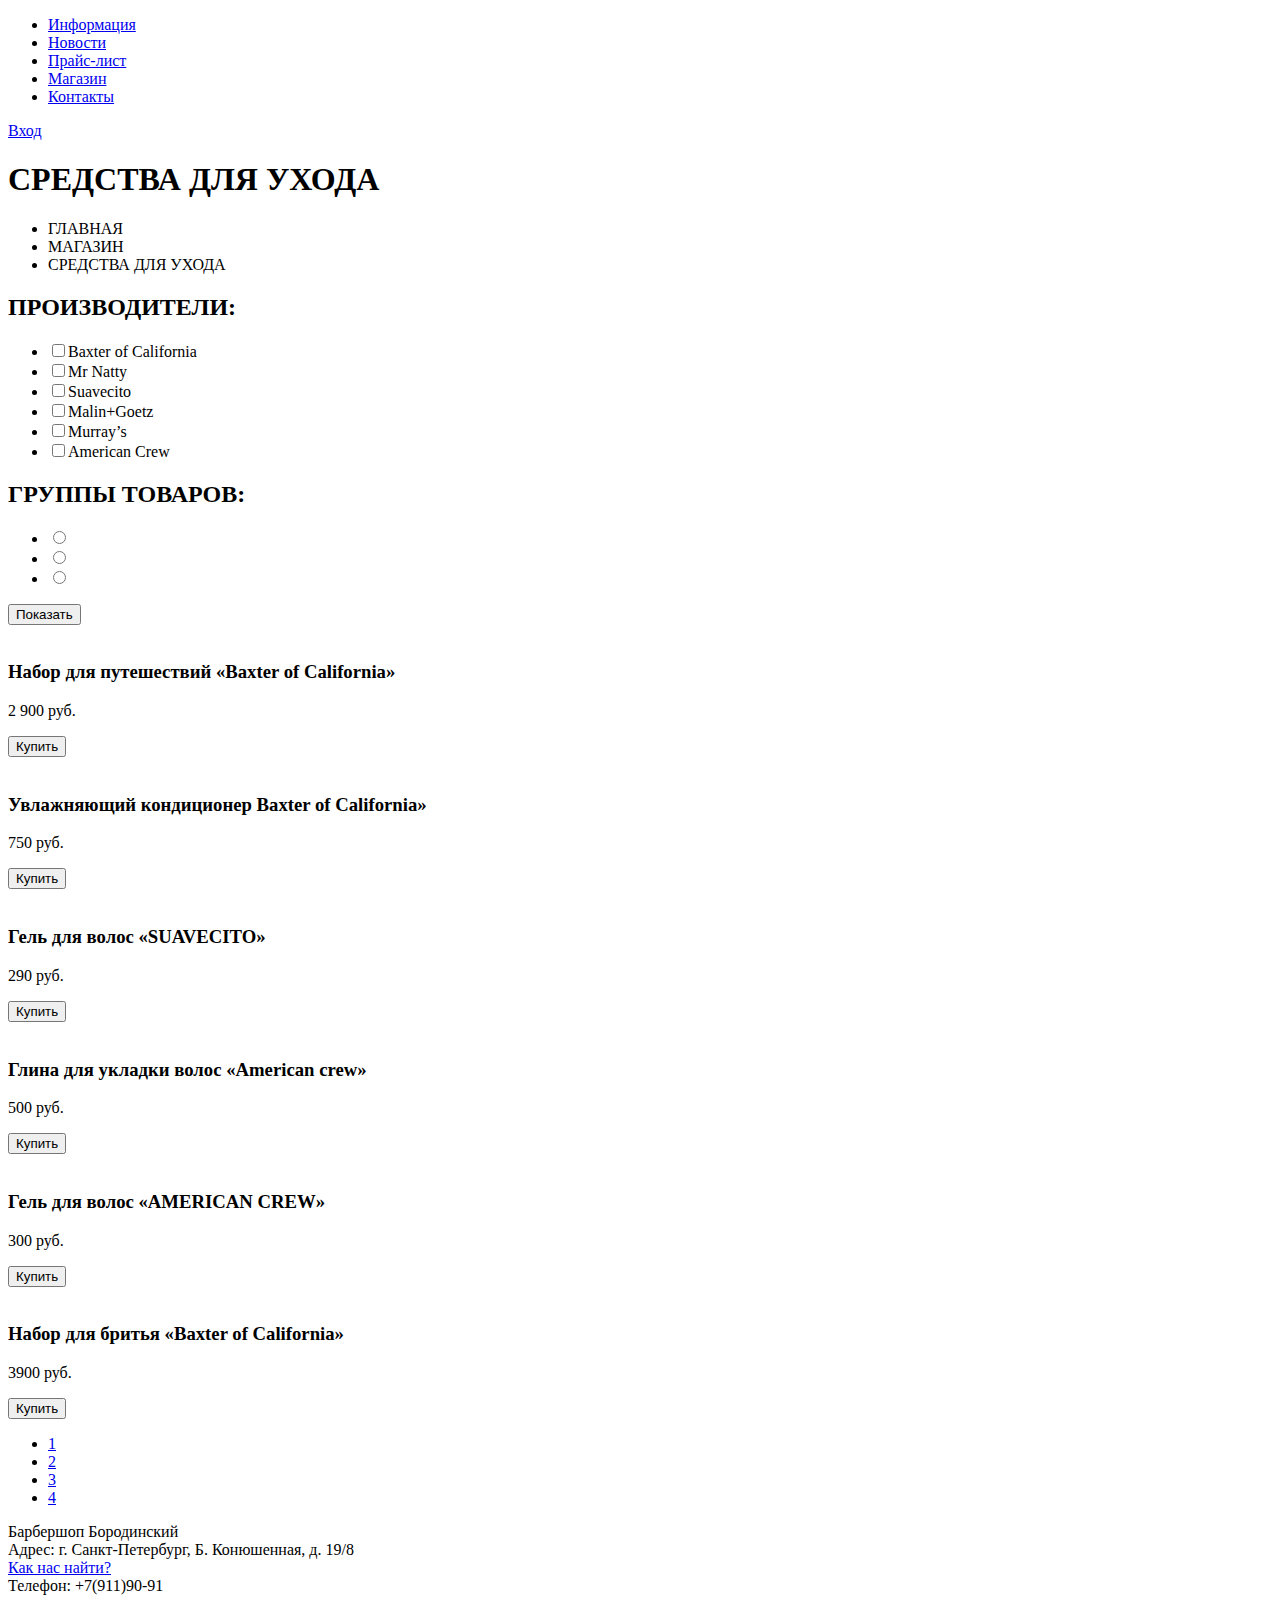
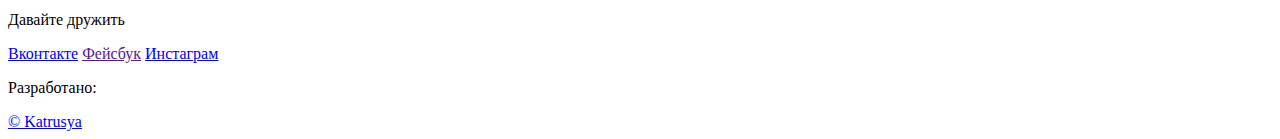
==== catalog.html @ 4e425c7e "внесла правки после прогона через валидатор" ====
<!DOCTYPE html>
<html lang="en">
<head>
  <meta charset="UTF-8">
  <meta name="viewport" content="width=device-width, initial-scale=1.0">
  <meta http-equiv="X-UA-Compatible" content="ie=edge">
  <title>Document</title>
</head>
<body>
  <header class="main-header">
    <div class="container">
      <nav class="main-navigation">
        <ul>
          <li><a href="#">Информация</a></li>
          <li><a href="#">Новости</a></li>
          <li><a href="#">Прайс-лист</a></li>
          <li><a href="#">Магазин</a></li>
          <li><a href="#">Контакты</a></li>
        </ul>
      </nav>
      <div class="user-block">
        <a class="login" href="#">Вход</a>
      </div>
    </div>
  </header>

  <main>
    <h1>СРЕДСТВА ДЛЯ УХОДА</h1>
    <div class="bread-crops">
      <ul>
        <li>ГЛАВНАЯ</li>
        <li>МАГАЗИН</li>
        <li>СРЕДСТВА ДЛЯ УХОДА</li>
      </ul>
    </div>

    <form class="filter">
      <h2>ПРОИЗВОДИТЕЛИ:</h2>
      <ul>
        <li><input type="checkbox" name="brand" value="">Baxter of California</li>
        <li><input type="checkbox" name="brand" value="">Mr Natty</li>
        <li><input type="checkbox" name="brand" value="">Suavecito</li>
        <li><input type="checkbox" name="brand" value="">Malin+Goetz</li>
        <li><input type="checkbox" name="brand" value="">Murray’s</li>
        <li><input type="checkbox" name="brand" value="">American Crew</li>
      </ul>

      <h2>ГРУППЫ ТОВАРОВ:</h2>
      <ul>
        <li><input type="radio" name="group" value=""></li>
        <li><input type="radio" name="group" value=""></li>
        <li><input type="radio" name="group" value=""></li>
      </ul>

      <button type="submit" name="button">Показать</button>
    </form>

    <div class="items-list">
      <div class="item">
        <img src="#" alt="">
        <h3>Набор для путешествий «Baxter of California»</h3>
        <div class="price">
          <p>2 900 руб.</p>
          <button type="submit" name="button">Купить</button>
        </div>
      </div>

      <div class="item">
        <img src="#" alt="">
        <h3>Увлажняющий кондиционер Baxter of California»</h3>
        <div class="price">
          <p>750 руб.</p>
          <button type="submit" name="button">Купить</button>
        </div>
      </div>

      <div class="item">
        <img src="#" alt="">
        <h3>Гель для волос «SUAVECITO»</h3>
        <div class="price">
          <p>290 руб.</p>
          <button type="submit" name="button">Купить</button>
        </div>
      </div>

      <div class="item">
        <img src="#" alt="">
        <h3>Глина для укладки волос «American crew»</h3>
        <div class="price">
          <p>500 руб.</p>
          <button type="submit" name="button">Купить</button>
        </div>
      </div>

      <div class="item">
        <img src="#" alt="">
        <h3>Гель для волос «AMERICAN CREW»</h3>
        <div class="price">
          <p>300 руб.</p>
          <button type="submit" name="button">Купить</button>
        </div>
      </div>

      <div class="item">
        <img src="#" alt="">
        <h3>Набор для бритья «Baxter of California»</h3>
        <div class="price">
          <p>3900 руб.</p>
          <button type="submit" name="button">Купить</button>
        </div>
      </div>

    </div>

    <div class="pages-nav">
      <ul>
        <li><a href="#">1</a></li>
        <li><a href="#">2</a></li>
        <li><a href="#">3</a></li>
        <li><a href="#">4</a></li>
      </ul>
    </div>

  </main>

  <footer class="main-footer">
    <div class="container">
      <section class="footer-contacts">
        <p>Барбершоп Бородинский<br>
        Адрес: г. Санкт-Петербург, Б. Конюшенная, д. 19/8<br>
        <a href="#">Как нас найти?</a><br>
        Телефон: +7(911)90-91
        </p>
      </section>

      <section class="footer-social">
        <p>Давайте дружить</p>
        <a class="social-btn social-btn-vk" href="#">Вконтакте</a>
        <a class="social-btn social-btn-fb" href="">Фейсбук</a>
        <a class="social-btn social-btn-inst" href="#">Инстаграм</a>
      </section>

      <section class="footer-copyright">
        <p>Разработано:</p>
        <a class="btn" href="#">&copy; Katrusya</a>
      </section>
    </div>
  </footer>

</body>
</html>
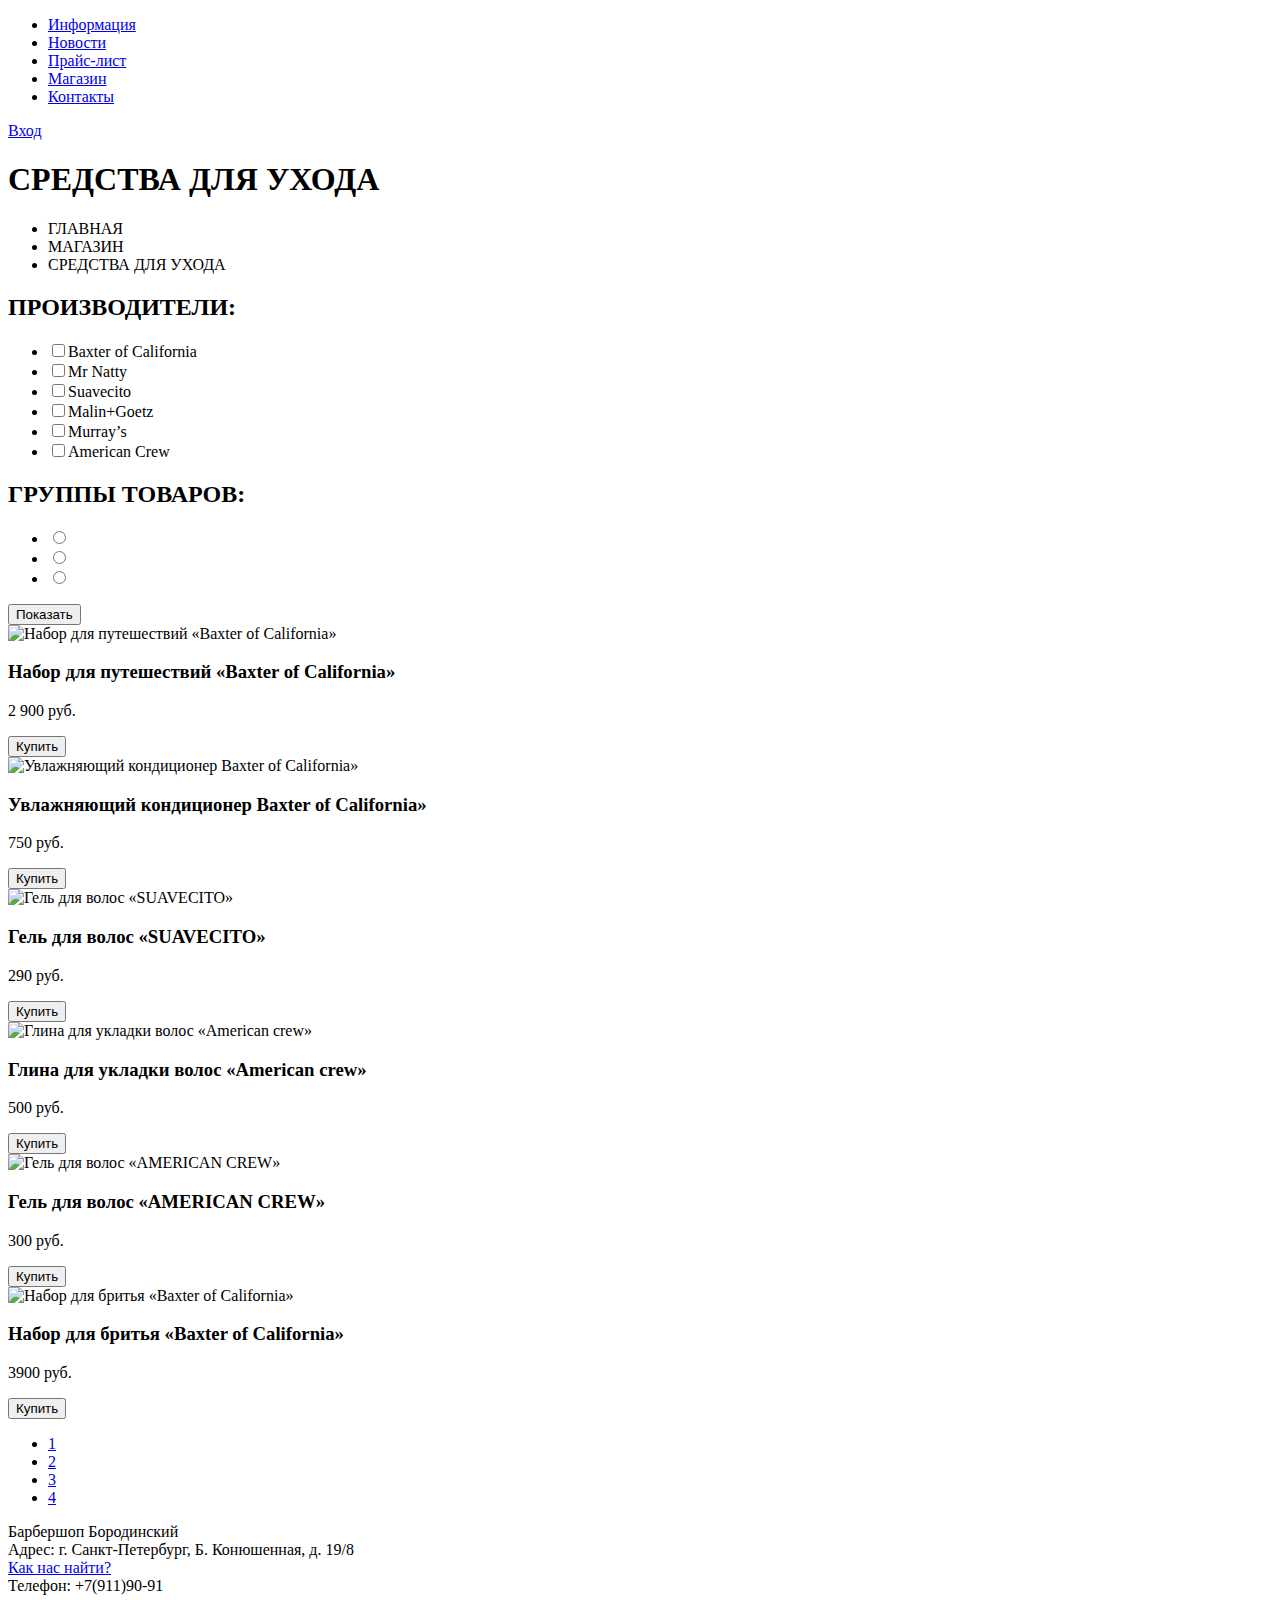
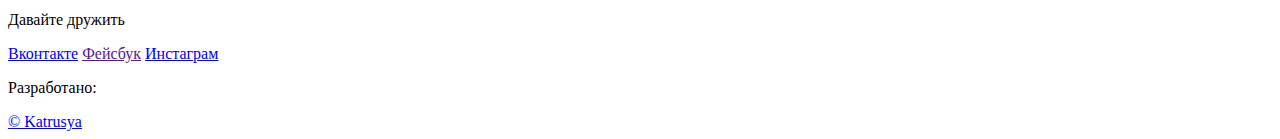
==== commit e3a71342: "добавила контентные картинки" ====
--- a/catalog.html
+++ b/catalog.html
@@ -57,7 +57,7 @@
 
     <div class="items-list">
       <div class="item">
-        <img src="#" alt="">
+        <img src="img/item1.png" alt="Набор для путешествий «Baxter of California»">
         <h3>Набор для путешествий «Baxter of California»</h3>
         <div class="price">
           <p>2 900 руб.</p>
@@ -66,7 +66,7 @@
       </div>
 
       <div class="item">
-        <img src="#" alt="">
+        <img src="img/item2.png" alt="Увлажняющий кондиционер Baxter of California»">
         <h3>Увлажняющий кондиционер Baxter of California»</h3>
         <div class="price">
           <p>750 руб.</p>
@@ -75,7 +75,7 @@
       </div>
 
       <div class="item">
-        <img src="#" alt="">
+        <img src="img/item3.png" alt="Гель для волос «SUAVECITO»">
         <h3>Гель для волос «SUAVECITO»</h3>
         <div class="price">
           <p>290 руб.</p>
@@ -84,7 +84,7 @@
       </div>
 
       <div class="item">
-        <img src="#" alt="">
+        <img src="img/item4.png" alt="Глина для укладки волос «American crew»">
         <h3>Глина для укладки волос «American crew»</h3>
         <div class="price">
           <p>500 руб.</p>
@@ -93,7 +93,7 @@
       </div>
 
       <div class="item">
-        <img src="#" alt="">
+        <img src="img/item5.png" alt="Гель для волос «AMERICAN CREW»">
         <h3>Гель для волос «AMERICAN CREW»</h3>
         <div class="price">
           <p>300 руб.</p>
@@ -102,7 +102,7 @@
       </div>
 
       <div class="item">
-        <img src="#" alt="">
+        <img src="img/item6.png" alt="Набор для бритья «Baxter of California»">
         <h3>Набор для бритья «Baxter of California»</h3>
         <div class="price">
           <p>3900 руб.</p>
